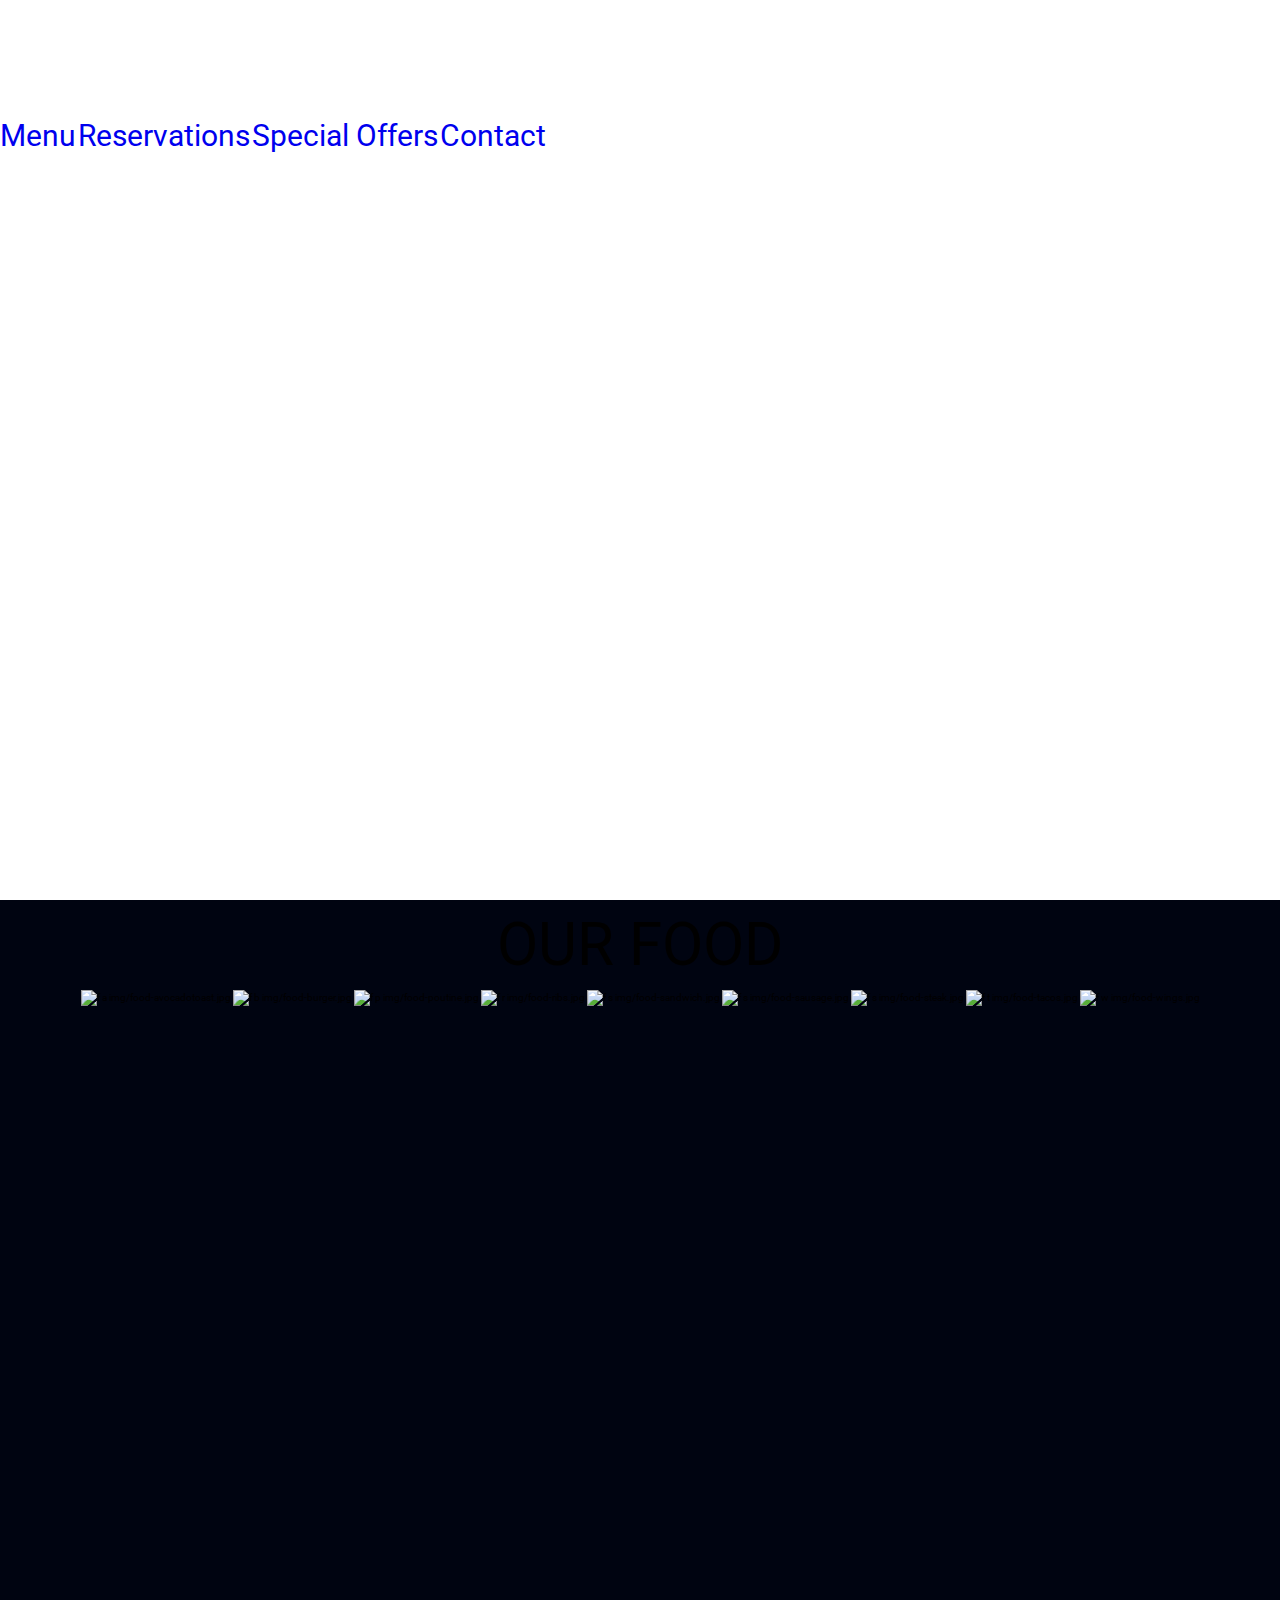
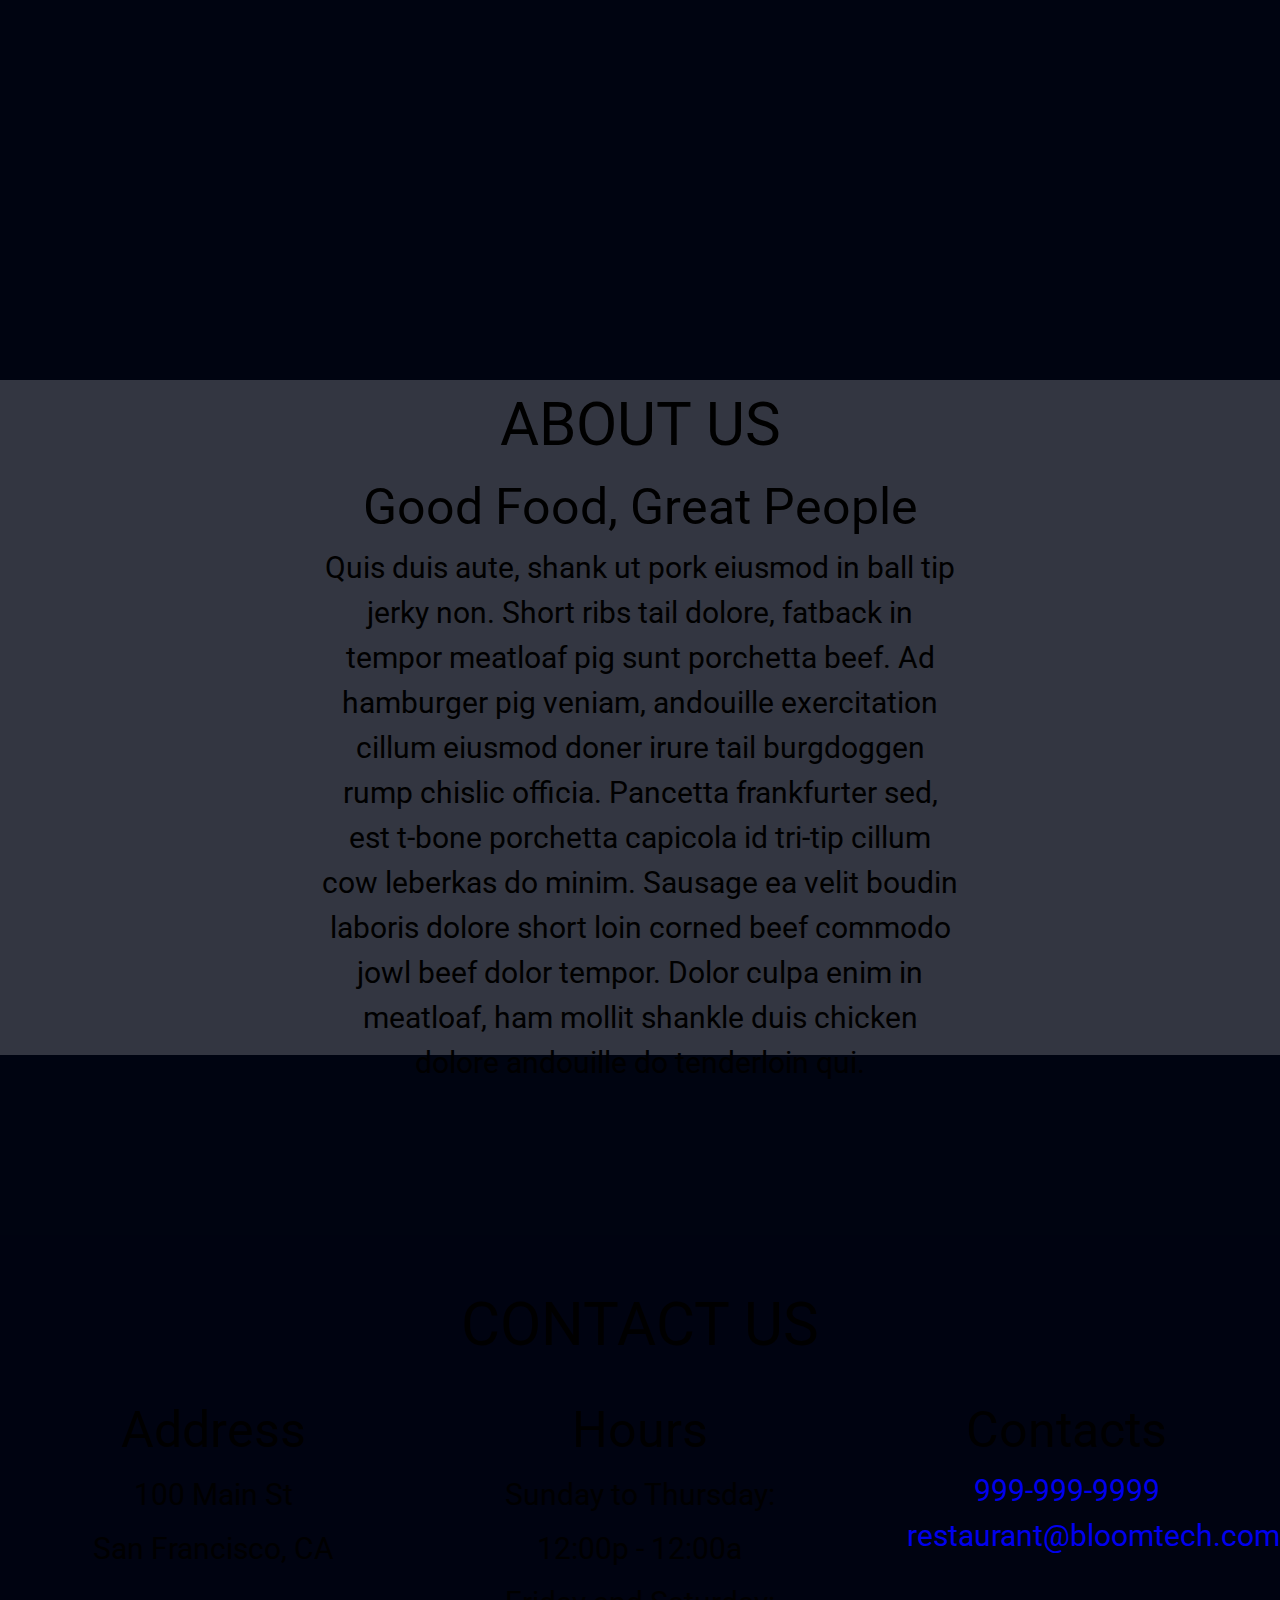
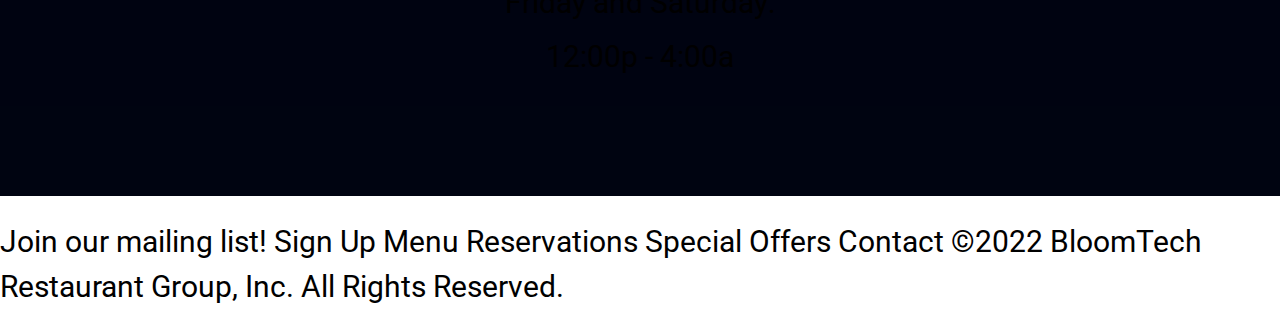
==== index.html @ 3902b521 "did my best" ====
<!doctype html>

<html lang="en">

<head>
	<meta charset="utf-8">

	<title>Sprint Challenge - Home</title>

	<link href="https://fonts.googleapis.com/css?family=Roboto|Rubik" rel="stylesheet">
	<script src="https://kit.fontawesome.com/5b12ffad4b.js" crossorigin="anonymous"></script>
	<link rel="stylesheet" href="css/index.css">
</head>

<body>
	<div>
		<!-- header -->
		<header>
			<div>
				<h1>BLOOMTECH BAR AND GRILL</h1>
				<!-- nav -->
				<nav>
					<a href="#menu.html">Menu</a>
					<a href="#">Reservations</a>
					<a href="#">Special Offers</a>
					<a href="#">Contact</a>
				</nav>
				<div class="socialMedia">
<!-- * [ ] Create social media buttons on header for [Facebook](https://fontawesome.com/search?q=facebook&s=solid%2Cbrands), [Twitter](https://fontawesome.com/search?q=twitter&s=solid%2Cbrands), and [Instagram](https://fontawesome.com/search?q=instagram&s=solid%2Cbrands) with the linked icons. -->
					<a href="https://fontawesome.com/search?q=facebook&s=solid%2Cbrands"><i class="fab fa-facebook"></i></a>
					<a href="https://fontawesome.com/search?q=twitter&s=solid%2Cbrands"><i class="fab fa-twitter"></i></a>
					<a href="https://fontawesome.com/search?q=instagram&s=solid%2Cbrands"><i class="fab fa-instagram"></i></a>
				</div>
			</div>
		</header>

		<!-- gallery section -->
		<section class="gallery">
			<div>
				<h2>OUR FOOD</h2>

				<img src="img/food-avocadotoast.jpg" alt="f a">
				img/food-avocadotoast.jpg

				<img src="img/food-burger.jpg" alt="f b">
				img/food-burger.jpg

				<img src="img/food-poutine.jpg" alt="f p">
				img/food-poutine.jpg

				<img src="img/food-ribs.jpg" alt="f r">
				img/food-ribs.jpg

				<img src="img/food-sandwich.jpg" alt="f s">
				img/food-sandwich.jpg

				<img src="img/food-sausage.jpg" alt="f s">
				img/food-sausage.jpg

				<img src="img/food-steak.jpg" alt="f s">
				img/food-steak.jpg

				<img src="img/food-tacos.jpg" alt="f t">
				img/food-tacos.jpg

				<img src="img/food-wings.jpg" alt="f w">
				img/food-wings.jpg
			</div>
		</section>

		<!-- spacer -->
		<div class="spacer"></div>

		<!-- about section -->
		<section class="about">
			<div class="about-container">
				<h2>ABOUT US</h2>

				<div id="cooks" class="pic">
				</div>

				<div class="text">
					<h3>Good Food, Great People</h3>
					<p>Quis duis aute, shank ut pork eiusmod in ball tip jerky non. Short ribs tail dolore, fatback in
						tempor meatloaf pig sunt porchetta beef. Ad hamburger pig veniam, andouille exercitation cillum
						eiusmod doner irure tail burgdoggen rump chislic officia. Pancetta frankfurter sed, est t-bone
						porchetta capicola id tri-tip cillum cow leberkas do minim. Sausage ea velit boudin laboris
						dolore
						short loin corned beef commodo jowl beef dolor tempor. Dolor culpa enim in meatloaf, ham mollit
						shankle duis chicken dolore andouille do tenderloin qui.</p>
				</div>

				<div id="bartender" class="pic">
				</div>
			</div>
		</section>

		<!-- spacer -->
		<div class="spacer"></div>

		<!-- contact section -->
		<section class="contact">
			<div class="contact-container">
				<h2>CONTACT US</h2>

				<div class="info">
					<div class="address">
						<h3>Address</h3>

						<address>
							<p>100 Main St</p>
							<p>San Francisco, CA</p>
						</address>
					</div>

					<div class="hours">
						<h3>Hours</h3>

						<div>
							<p>Sunday to Thursday:</p>
							<p>12:00p - 12:00a</p>
							<p>Friday and Saturday:</p>
							<p>12:00p - 4:00a</p>
						</div>
					</div>

					<div class="contacts">
						<h3>Contacts</h3>

						<div>
							<a id="phone" href="tel:999-999-9999">999-999-9999</a>
							<a id="email" href="mailto:restaurant@bloomtech.com">restaurant@bloomtech.com</a>
						</div>
					</div>
				</div>
			</div>
		</section>

		<!-- spacer -->
		<div class="spacer-sm"></div>

		<!-- footer -->
		<footer>
			<!-- email signup -->
			Join our mailing list!
			Sign Up
			<!-- nav -->
			Menu
			Reservations
			Special Offers
			Contact
			<!-- copyright -->
			©2022 BloomTech Restaurant Group, Inc. All Rights Reserved.
		</footer>
	</div>
</body>

</html>
---- css/index.css ----
/* http://meyerweb.com/eric/tools/css/reset/ 
   v2.0 | 20110126
   License: none (public domain)
*/

html, body, div, span, applet, object, iframe,
h1, h2, h3, h4, h5, h6, p, blockquote, pre,
a, abbr, acronym, address, big, cite, code,
del, dfn, em, img, ins, kbd, q, s, samp,
small, strike, strong, sub, sup, tt, var,
b, u, i, center,
dl, dt, dd, ol, ul, li,
fieldset, form, label, legend,
table, caption, tbody, tfoot, thead, tr, th, td,
article, aside, canvas, details, embed, 
figure, figcaption, footer, header, hgroup, 
menu, nav, output, ruby, section, summary,
time, mark, audio, video {
	margin: 0;
	padding: 0;
	border: 0;
	font-size: 100%;
	font: inherit;
	vertical-align: baseline;
}
/* HTML5 display-role reset for older browsers */
article, aside, details, figcaption, figure, 
footer, header, hgroup, menu, nav, section {
	display: block;
}
body {
	line-height: 1;
}
ol, ul {
	list-style: none;
}
blockquote, q {
	quotes: none;
}
blockquote:before, blockquote:after,
q:before, q:after {
	content: '';
	content: none;
}
table {
	border-collapse: collapse;
	border-spacing: 0;
}

* {
    box-sizing: border-box;
}

html {
    max-width: 1920px;
    min-width: 428px;
    width: 100%;
    font-size: 62.5%;
}

body {
    font-family: 'Roboto', sans-serif;
    line-height: 1.5;
}

h1, h2, h3, h4, h5, h6, p, a, i {
    text-decoration: none;
}

h1 {
    font-size: 7.5rem;
}

h2 {
    font-size: 6rem;
}

h3 {
    font-size: 5rem;
}

p, a {
    font-size: 3rem;
}

/* header section */
header {
    width: 100%;
    height: 100vh;
    background-image: url('../img/home-header.jpg');
    background-size: cover;
    background-position: center;
    background-repeat: no-repeat;
    
}
header h1 {
    display: flex;
    color: white;
    justify-content: center;
}
.nav {
    display: flex;
    color: white;
}




/* spacers */
.spacer {
    width: 100%;
    height: 20vh;
    background-color: rgb(0, 4, 17);
}
.spacer-sm {
    width: 100%;
    height: 10vh;
    background-color: rgb(0, 4, 17);
}

/* gallery section */
.gallery {
    width: 100%;
    height: 100vh;
    text-align: center;
    background-color: rgb(0, 4, 17);
}

/* about us section */
.about {
    width: 100%;
    height: 75vh;
    text-align: center;
    background-image: url("../img/staff-cooks.jpg");
    background-size: cover;
    background-position: top;
    background-repeat: no-repeat;
}

.about-container {
    height: 100%;
    display: flex;
    flex-wrap: wrap;
    justify-content: center;
    align-items: center;
    background-color: rgb(0, 4, 17, .8);
}

.about h2 {
    width: 100%;
}

.about-container .text {
    width: 50%;
}

/* contact us section */
.contact {
    text-align: center;
    background-image: url("../img/jumbo-restaurant.jpg");
    background-size: cover;
    background-position: center;
    background-repeat: no-repeat;
    background-color: rgb(0, 4, 17);
}

.contact-container {
    width: 100%;
    height: 100%;
    background-color: rgb(0, 4, 17, .8);
}

.contact h2 {
    padding-top: 5vh;
}

.contact h3 {
    padding-top: 2.5vh;
}

.contact p {
    padding: .5vh 0;
}

.info {
    width: 100%;
    display: flex;
    justify-content: space-around;
}

.address {
    width: 25%;
}

.hours {
    width: 25%;
    padding-bottom: 2.5vh;
}

.contacts {
    width: 25%;
}

/* footer section */
footer {
    width: 100%;
    height: 15vh;
    padding-top: 2.5vh;
    font-size: 3rem;
}

/* mobile media query */
@media (max-width: 428px) {
    /* header section */
    

    /* gallery section */
    .gallery {
        height: auto;
    }
    
    /* about us section */

    .about {
        height: 200vh;
    }
    
    .about h2 {
        width: 100%;
        padding-top: 5vh;
    }
    
    .about-container .text {
        width: 85%;
    }
    
    /* contact us section */
    .contact h3 {
        padding-top: 2.5vh;
    }
    
    .info {
        flex-wrap: wrap;
    }
    
    .address {
        width: 100%;
        padding-bottom: 2.5vh;
    }
    
    .hours {
        width: 100%;
    }
    
    .contacts {
        width: 100%;
        padding-bottom: 2.5vh;
    }

    /* footer section */
    footer {
        height: auto;
        padding-top: 2.5vh;
        font-size: 2rem;
    }
}
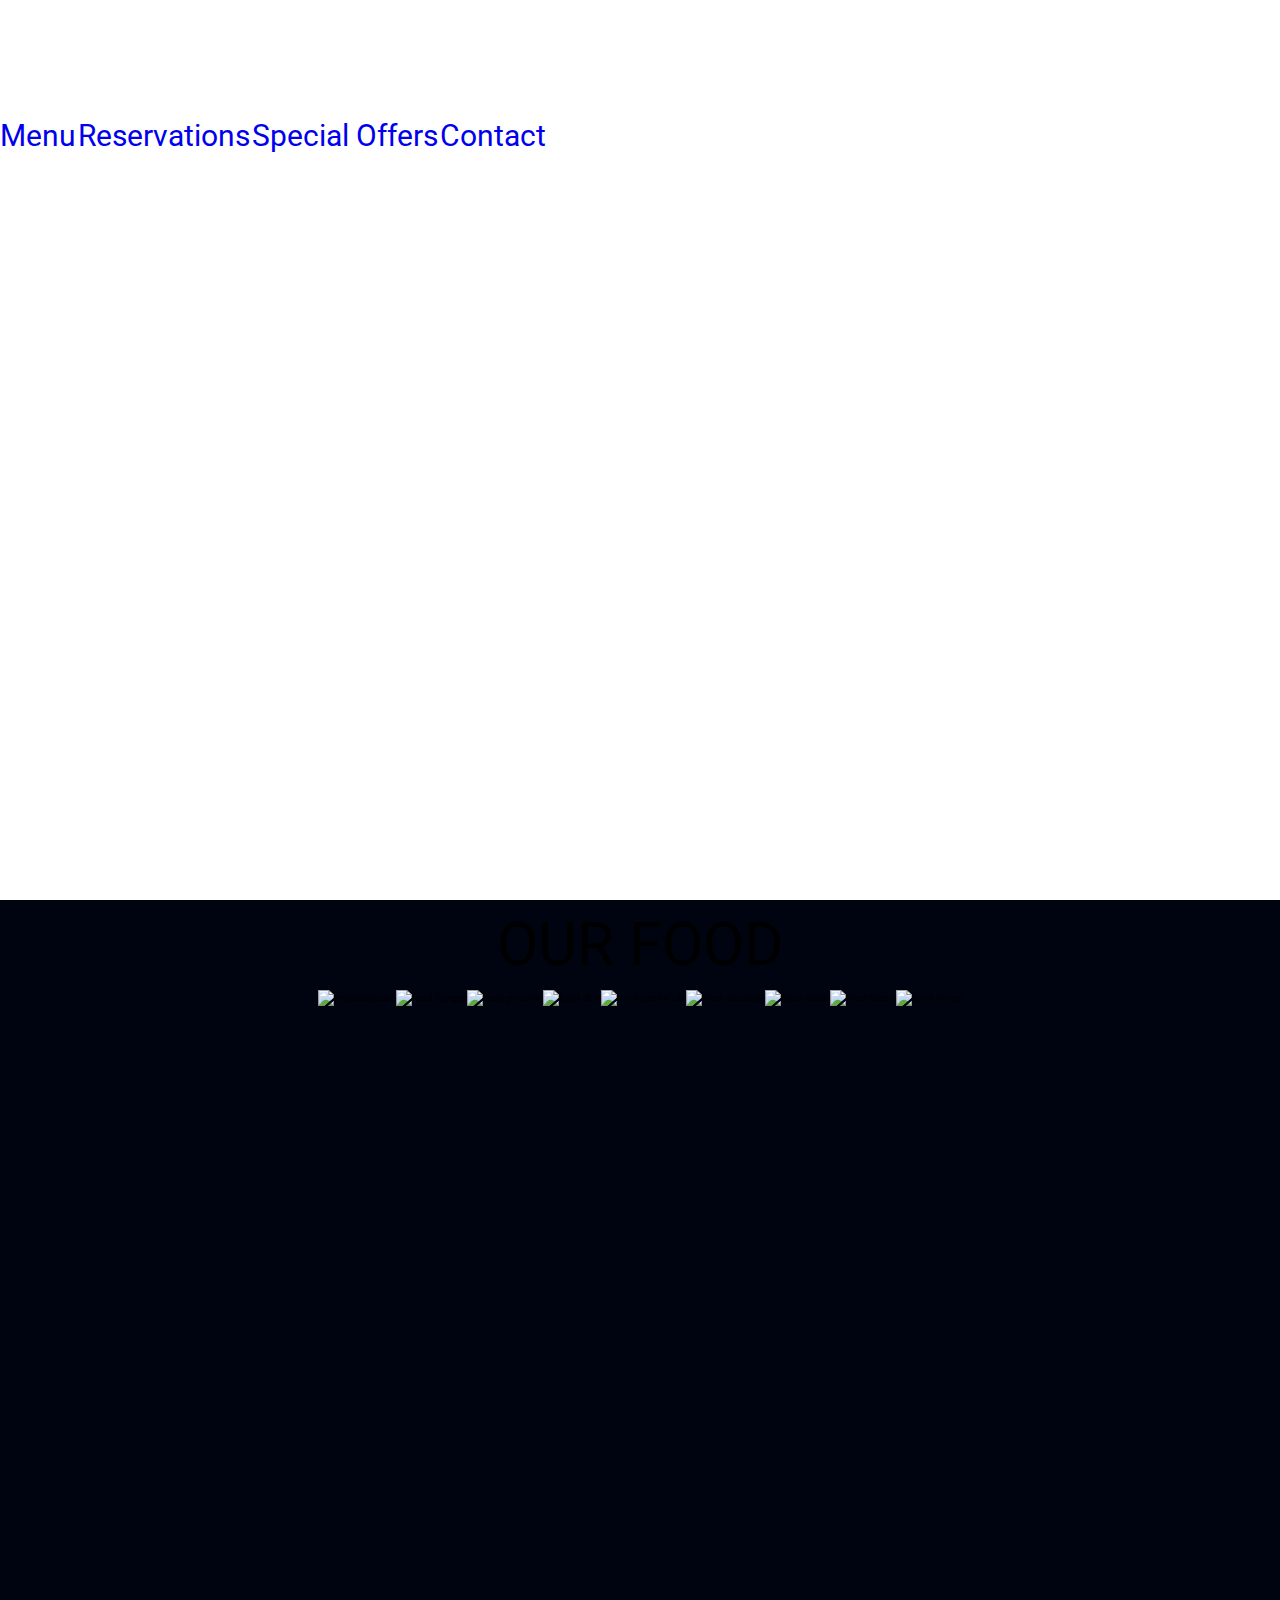
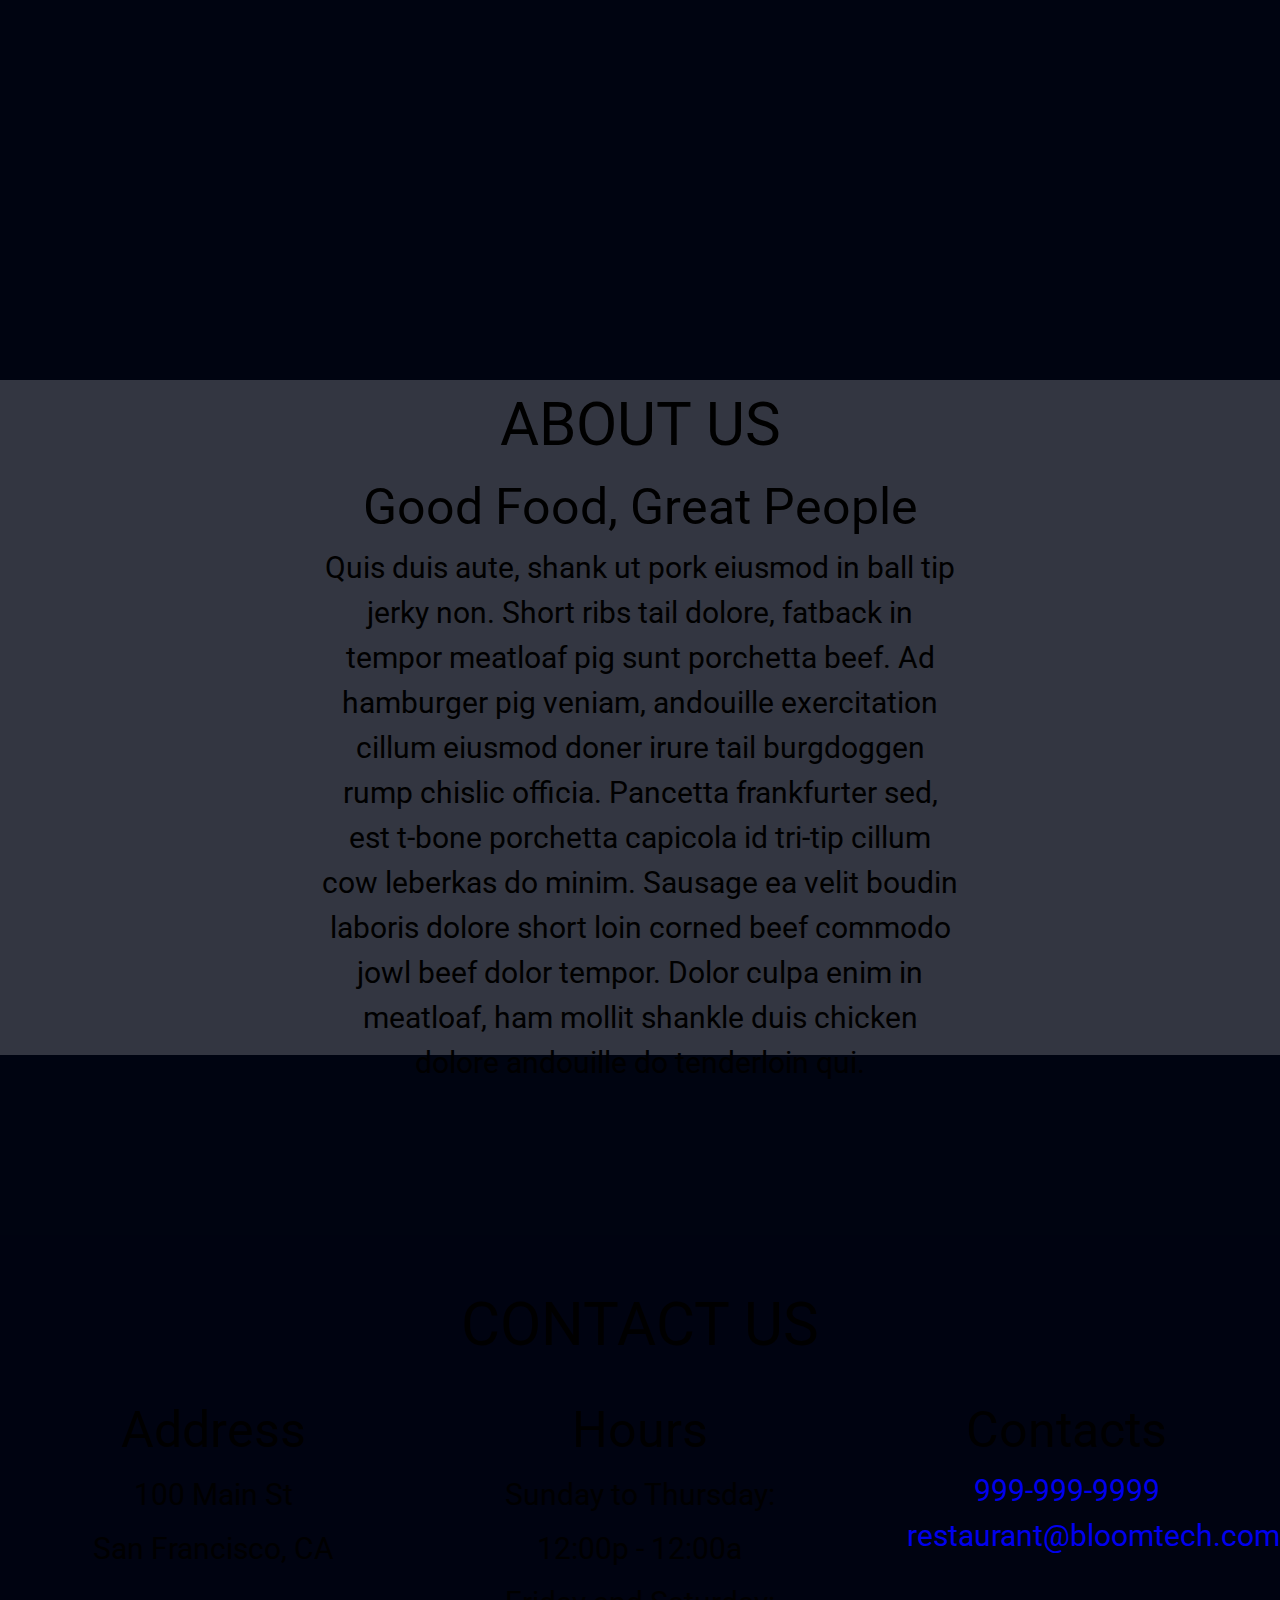
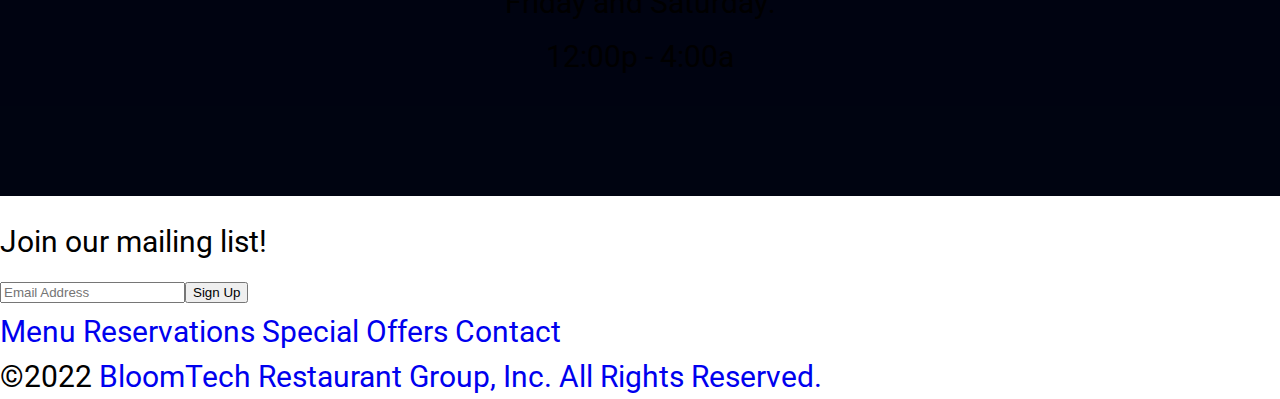
==== commit ede97133: "done with the html" ====
--- a/index.html
+++ b/index.html
@@ -4,7 +4,7 @@
 
 <head>
 	<meta charset="utf-8">
-
+	<meta name="viewport" content="width=device-width, initial-scale=1.0">
 	<title>Sprint Challenge - Home</title>
 
 	<link href="https://fonts.googleapis.com/css?family=Roboto|Rubik" rel="stylesheet">
@@ -16,55 +16,37 @@
 	<div>
 		<!-- header -->
 		<header>
-			<div>
+			<a href="index.html">
 				<h1>BLOOMTECH BAR AND GRILL</h1>
-				<!-- nav -->
-				<nav>
-					<a href="#menu.html">Menu</a>
-					<a href="#">Reservations</a>
-					<a href="#">Special Offers</a>
-					<a href="#">Contact</a>
-				</nav>
-				<div class="socialMedia">
-<!-- * [ ] Create social media buttons on header for [Facebook](https://fontawesome.com/search?q=facebook&s=solid%2Cbrands), [Twitter](https://fontawesome.com/search?q=twitter&s=solid%2Cbrands), and [Instagram](https://fontawesome.com/search?q=instagram&s=solid%2Cbrands) with the linked icons. -->
-					<a href="https://fontawesome.com/search?q=facebook&s=solid%2Cbrands"><i class="fab fa-facebook"></i></a>
-					<a href="https://fontawesome.com/search?q=twitter&s=solid%2Cbrands"><i class="fab fa-twitter"></i></a>
-					<a href="https://fontawesome.com/search?q=instagram&s=solid%2Cbrands"><i class="fab fa-instagram"></i></a>
+			</a>
+			<!-- nav -->
+			<nav>
+				<a href="#menu.html">Menu</a>
+				<a href="reservations">Reservations</a>
+				<a href="special offers">Special Offers</a>
+				<a href="contact">Contact</a>
+				<div>
+					<i class="fab fa-facebook"></i>
+					<i class="fab fa-twitter"></i>
+					<i	class="fab fa-instagram"></i>
 				</div>
-			</div>
+			</nav>
+
 		</header>
 
 		<!-- gallery section -->
 		<section class="gallery">
 			<div>
 				<h2>OUR FOOD</h2>
-
-				<img src="img/food-avocadotoast.jpg" alt="f a">
-				img/food-avocadotoast.jpg
-
-				<img src="img/food-burger.jpg" alt="f b">
-				img/food-burger.jpg
-
-				<img src="img/food-poutine.jpg" alt="f p">
-				img/food-poutine.jpg
-
-				<img src="img/food-ribs.jpg" alt="f r">
-				img/food-ribs.jpg
-
-				<img src="img/food-sandwich.jpg" alt="f s">
-				img/food-sandwich.jpg
-
-				<img src="img/food-sausage.jpg" alt="f s">
-				img/food-sausage.jpg
-
-				<img src="img/food-steak.jpg" alt="f s">
-				img/food-steak.jpg
-
-				<img src="img/food-tacos.jpg" alt="f t">
-				img/food-tacos.jpg
-
-				<img src="img/food-wings.jpg" alt="f w">
-				img/food-wings.jpg
+				<img src="img/food-avocadotoast.jpg" alt="avocadotoast"/>
+				<img src="img/food-burger.jpg" alt="food-burger"/>
+				<img src="img/food-poutine.jpg" alt="food-poutine"/>
+				<img src="img/food-ribs.jpg" alt="food-ribs"/>
+				<img src="img/food-sandwich.jpg" alt="food-sandwich"/>
+				<img src="img/food-sausage.jpg" alt="food-sausage"/>
+				<img src="img/food-steak.jpg" alt="food-steak"/>
+				<img src="img/food-tacos.jpg" alt="food-tacos"/>
+				<img src="img/food-wings.jpg" alt="food-wings"/>
 			</div>
 		</section>
 
@@ -142,15 +124,24 @@
 		<!-- footer -->
 		<footer>
 			<!-- email signup -->
-			Join our mailing list!
-			Sign Up
+			<div class="submit">
+				<h4>Join our mailing list!</h4>
+				<form action="#">
+					<input type="text" placeholder="Email Address"><button type="submit">Sign Up</button>
+				</form>
+			</div>
 			<!-- nav -->
-			Menu
-			Reservations
-			Special Offers
-			Contact
+			<nav>
+				<a href="#menu.html">Menu</a>
+				<a href="#">Reservations</a>
+				<a href="#">Special Offers</a>
+				<a href="#">Contact</a>
+			</nav>
 			<!-- copyright -->
-			©2022 BloomTech Restaurant Group, Inc. All Rights Reserved.
+			<div class="copyright">
+				<p>©2022 <a href="#" target="_blank">BloomTech Restaurant Group, Inc. All Rights Reserved.</a></p>
+			</div>
+
 		</footer>
 	</div>
 </body>
